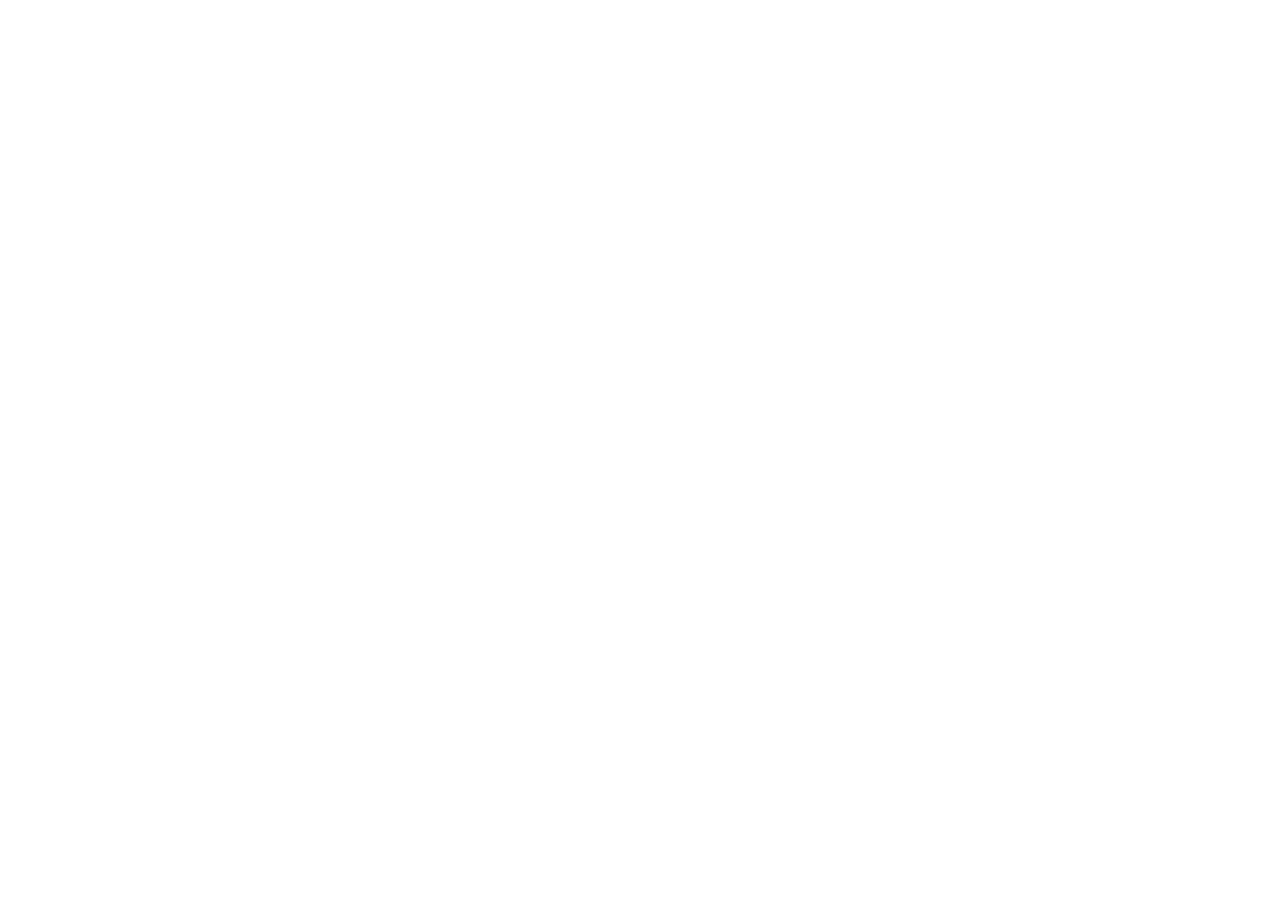
==== index.html @ aad90026 "feat(v2): 4 color palettes, custom ground styling, God Mode (Ctrl+G) with leaderboard protection" ====
<!DOCTYPE html>
<html lang="tr">
<head>
  <meta charset="UTF-8">
  <meta name="viewport" content="width=device-width, initial-scale=1.0, maximum-scale=1.0, user-scalable=no">
  <title>Civciv Runner - GDG on Campus AÄ°BÃœ</title>
  <link rel="stylesheet" href="style.css">
  <link href="https://fonts.googleapis.com/css2?family=Press+Start+2P&display=swap" rel="stylesheet">
</head>
<body>
  <div id="game-container">
    <canvas id="gameCanvas" width="960" height="540"></canvas>
  </div>
  <script type="module" src="js/main.js?v=18"></script>
</body>
</html>
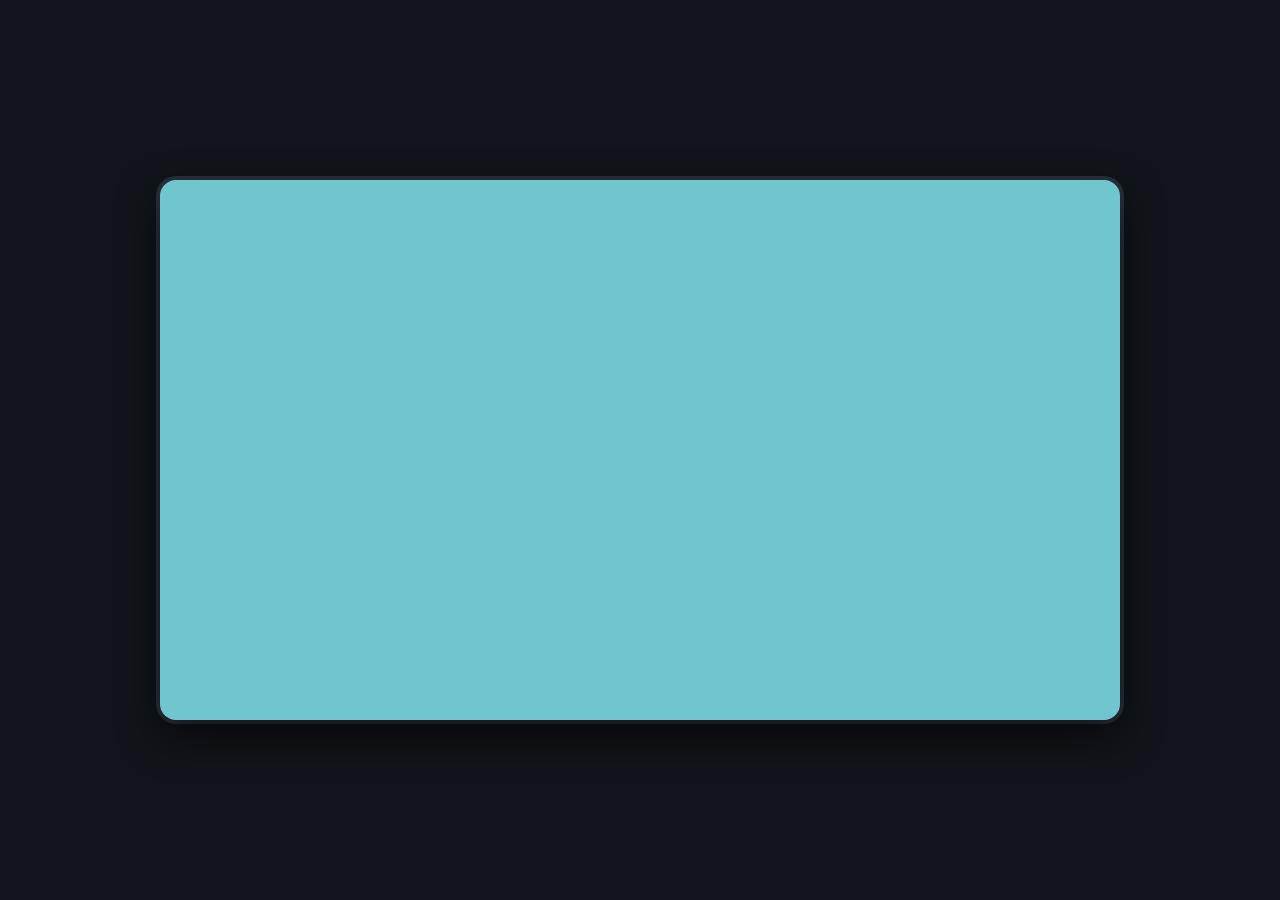
==== commit 1ea51db4: "feat(v1.0): ses kontrolu (M), duraklatma (Esc), hizli alcalma, kisisel rekor ve dokumantasyon guncel" ====
--- a/index.html
+++ b/index.html
@@ -3,7 +3,8 @@
 <head>
   <meta charset="UTF-8">
   <meta name="viewport" content="width=device-width, initial-scale=1.0, maximum-scale=1.0, user-scalable=no">
-  <title>Civciv Runner - GDG on Campus AÄ°BÃœ</title>
+  <title>Civciv Runner - GDG on Campus AİBÜ</title>
+  <link rel="icon" href="data:image/svg+xml,<svg xmlns=%22http://www.w3.org/2000/svg%22 viewBox=%220 0 100 100%22><text y=%22.9em%22 font-size=%2290%22>🐥</text></svg>">
   <link rel="stylesheet" href="style.css">
   <link href="https://fonts.googleapis.com/css2?family=Press+Start+2P&display=swap" rel="stylesheet">
 </head>
@@ -11,6 +12,6 @@
   <div id="game-container">
     <canvas id="gameCanvas" width="960" height="540"></canvas>
   </div>
-  <script type="module" src="js/main.js?v=18"></script>
+  <script type="module" src="js/main.js?v=21"></script>
 </body>
-</html>
+</html>
--- a/style.css
+++ b/style.css
@@ -0,0 +1,129 @@
+:root {
+  --gdg-blue: #4285F4;
+  --gdg-red: #EA4335;
+  --gdg-yellow: #FBBC04;
+  --gdg-green: #34A853;
+  --dark-bg: #1e1e24;
+  --light-bg: #f8f9fa;
+  --civciv-yellow: #ffca28;
+  --civciv-orange: #ff9800;
+  --card-bg: rgba(255, 255, 255, 0.95);
+  --shadow: 0 12px 32px rgba(0, 0, 0, 0.25);
+}
+
+* {
+  box-sizing: border-box;
+  margin: 0;
+  padding: 0;
+  user-select: none;
+  -webkit-user-select: none;
+}
+
+body {
+  background: #11141a;
+  font-family: 'Fredoka', sans-serif;
+  min-height: 100vh;
+  display: flex;
+  justify-content: center;
+  align-items: center;
+  overflow: hidden;
+  color: #333;
+}
+
+#game-container {
+  position: relative;
+  width: 960px;
+  height: 540px;
+  max-width: 100vw;
+  max-height: 100vh;
+  aspect-ratio: 16 / 9;
+  box-shadow: 0 16px 40px rgba(0, 0, 0, 0.6), 0 0 0 4px #2b313d;
+  border-radius: 16px;
+  overflow: hidden;
+  background-color: #70c5ce;
+  transform: translateZ(0);
+  contain: paint;
+}
+
+/* Mobil sanal klavye için görünmez isim alanı (font-size 16px: iOS'ta otomatik zoom'u engeller) */
+.name-field {
+  position: fixed;
+  top: 0;
+  left: 0;
+  width: 1px;
+  height: 1px;
+  opacity: 0;
+  border: 0;
+  padding: 0;
+  font-size: 16px;
+  user-select: text;
+  -webkit-user-select: text;
+}
+
+canvas#gameCanvas {
+  display: block;
+  width: 100%;
+  height: 100%;
+  image-rendering: pixelated;
+  image-rendering: crisp-edges;
+  transform: translateZ(0);
+  will-change: transform;
+}
+* {
+  box-sizing: border-box;
+  margin: 0;
+  padding: 0;
+  user-select: none;
+  -webkit-user-select: none;
+}
+
+body {
+  background: #11141a;
+  font-family: 'Press Start 2P', monospace, sans-serif;
+  min-height: 100vh;
+  display: flex;
+  justify-content: center;
+  align-items: center;
+  overflow: hidden;
+  color: #333;
+}
+
+#game-container {
+  position: relative;
+  width: 960px;
+  height: 540px;
+  max-width: 100vw;
+  max-height: 100vh;
+  aspect-ratio: 16 / 9;
+  box-shadow: 0 16px 40px rgba(0, 0, 0, 0.6), 0 0 0 4px #2b313d;
+  border-radius: 16px;
+  overflow: hidden;
+  background-color: #70c5ce;
+  transform: translateZ(0);
+  contain: paint;
+}
+
+/* Mobil sanal klavye için görünmez isim alanı (font-size 16px: iOS'ta otomatik zoom'u engeller) */
+.name-field {
+  position: fixed;
+  top: 0;
+  left: 0;
+  width: 1px;
+  height: 1px;
+  opacity: 0;
+  border: 0;
+  padding: 0;
+  font-size: 16px;
+  user-select: text;
+  -webkit-user-select: text;
+}
+
+canvas#gameCanvas {
+  display: block;
+  width: 100%;
+  height: 100%;
+  image-rendering: pixelated;
+  image-rendering: crisp-edges;
+  transform: translateZ(0);
+  will-change: transform;
+}
